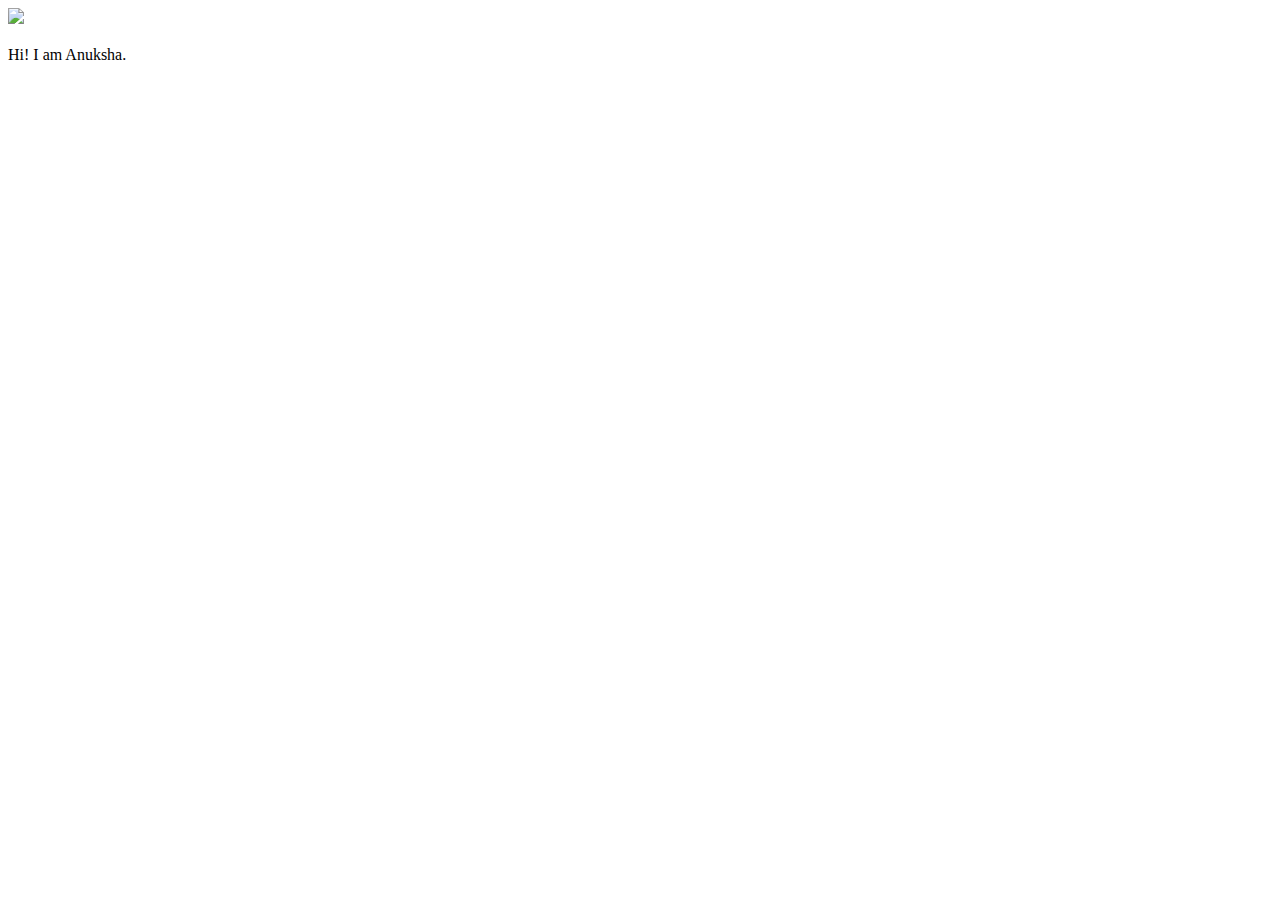
==== ui/index.html @ 56037c8f "[imad-console] Updates ui/index.html" ====
<!doctype html>
<html>
    <head>
        <link href="/ui/style.css" rel="stylesheet" />
    </head>
    <body>
        <div class="center">
            <img src="/ui/madi.png" class="img-medium"/>
        </div>
        <br>
        <div class="center text-big bold">
            Hi! I am Anuksha.
        </div>
        <script type="text/javascript" src="/ui/main.js">
        </script>
    </body>
</html>
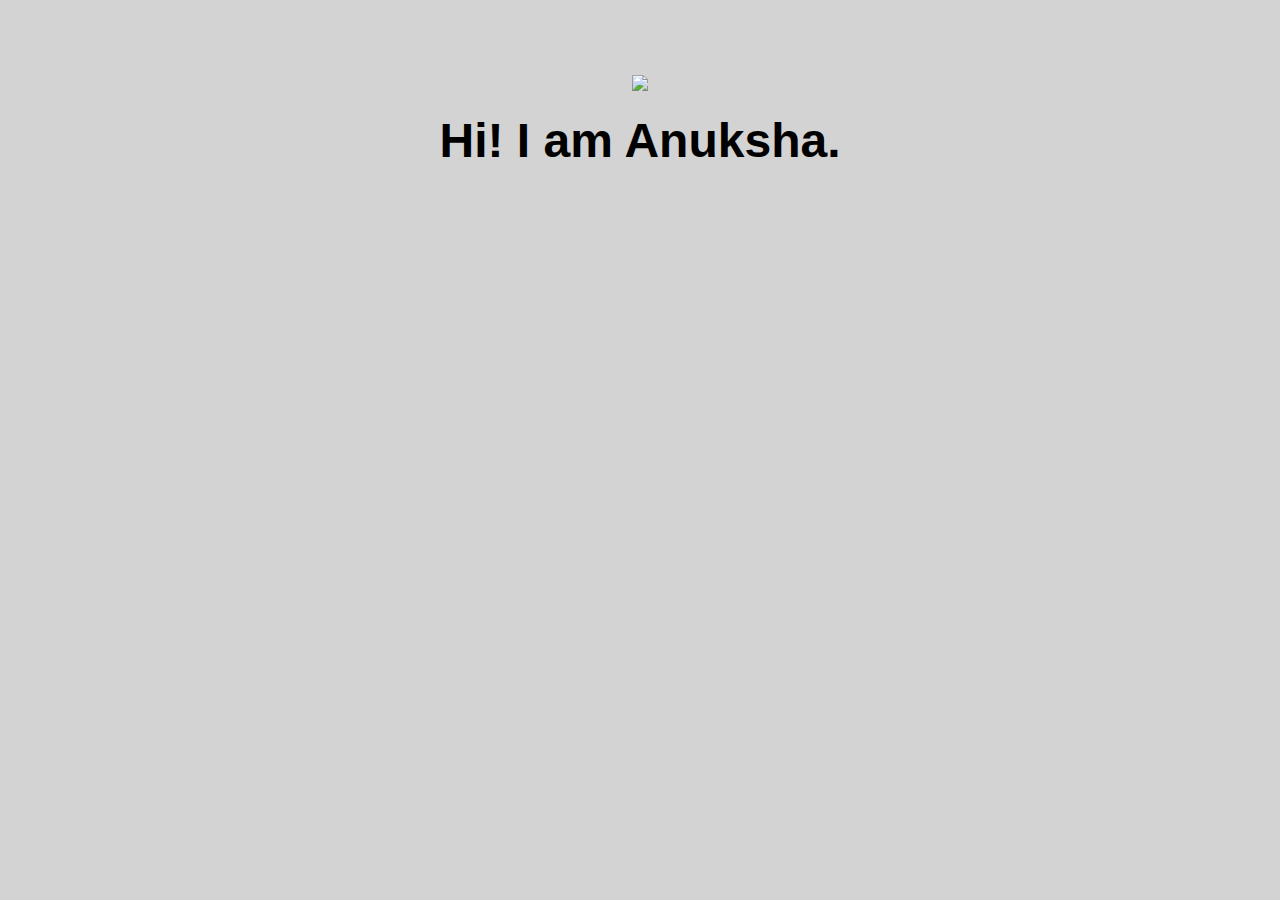
==== commit acbae86e: "[imad-console] Updates ui/index.html" ====
--- a/ui/index.html
+++ b/ui/index.html
@@ -11,6 +11,9 @@
         <div class="center text-big bold">
             Hi! I am Anuksha.
         </div>
+        <script>
+            alert('Hi,I'm javascript');
+        </script>
         <script type="text/javascript" src="/ui/main.js">
         </script>
     </body>
--- a/ui/style.css
+++ b/ui/style.css
@@ -0,0 +1,34 @@
+.container{
+                max-width: 800px;
+                margin: 0 auto;
+                color: #de4e4e;
+                font-family: sans-sherif;
+                padding-top: 80px;
+                padding-left: 20px;
+                padding-right: 20px;    
+    
+}
+
+body {
+    font-family: sans-serif;
+    background-color: lightgrey;
+    margin-top: 75px;
+}
+
+.center {
+    text-align: center;
+}
+
+.text-big {
+    font-size: 300%;
+}
+
+.bold {
+    font-weight: bold;
+}
+
+.img-medium {
+    height: 200px;
+}
+
+
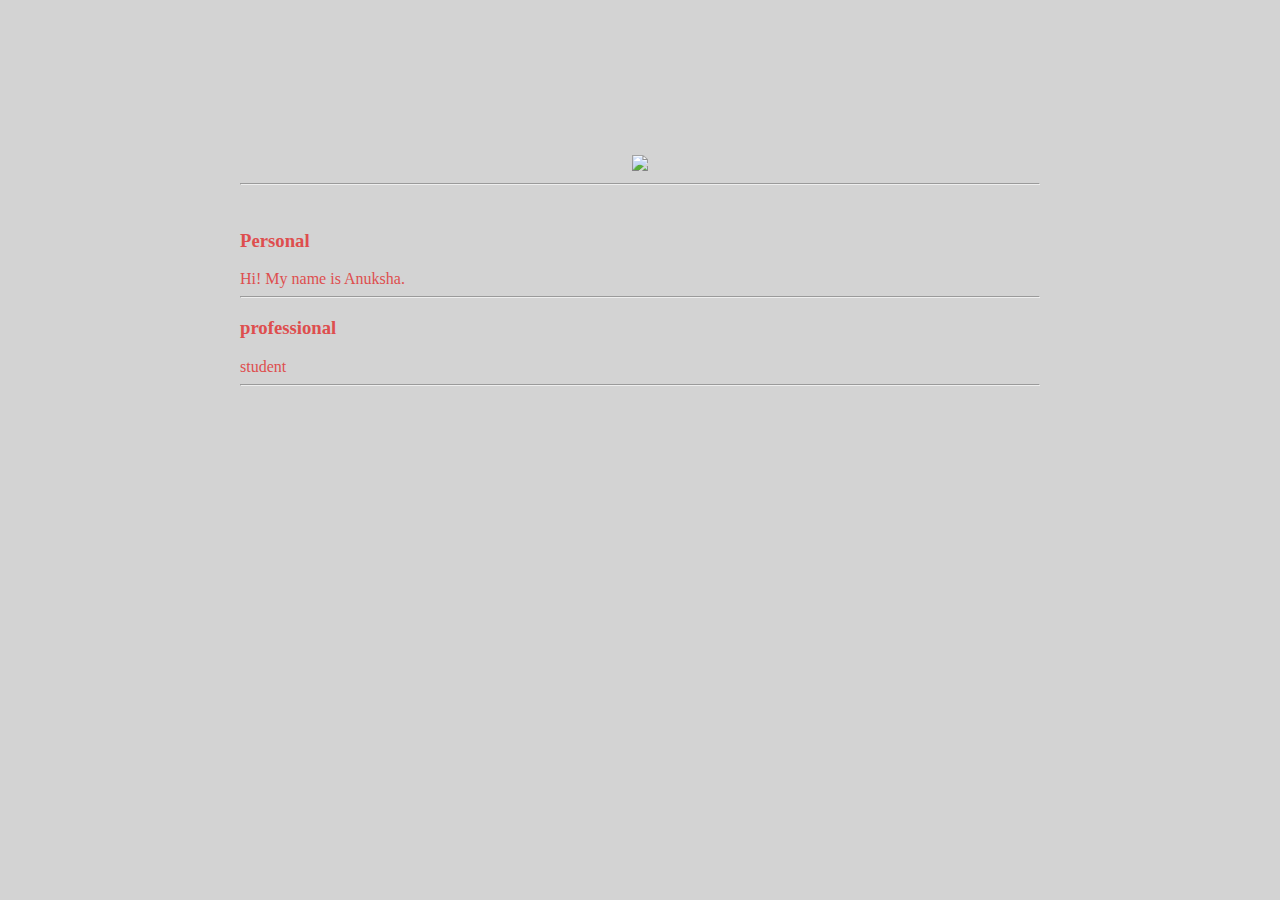
==== commit 52b34d6a: "[imad-console] Updates ui/index.html" ====
--- a/ui/index.html
+++ b/ui/index.html
@@ -4,16 +4,27 @@
         <link href="/ui/style.css" rel="stylesheet" />
     </head>
     <body>
-        <div class="center">
-            <img src="/ui/madi.png" class="img-medium"/>
+        <div class="container"> 
+                <div class="center">
+                    <img src="https://s-media-cache-ak0.pinimg.com/originals/f9/c3/a1/f9c3a142bb5909b38408b98976e0115e.jpg" class="img-medium"/>
+                </div>
+                <hr/>
+                <br>
+                <h3>Personal</h3>
+                <div>
+                    Hi! My name is Anuksha.
+                </div>
+                <hr/>
+                <h3>professional</h3>
+                <div>
+                    student
+                </div>
+                <hr/>
+                <div class="footer">
+                    
+                </div>
         </div>
-        <br>
-        <div class="center text-big bold">
-            Hi! I am Anuksha.
-        </div>
-        <script>
-            alert('Hi,I'm javascript');
-        </script>
+       
         <script type="text/javascript" src="/ui/main.js">
         </script>
     </body>
